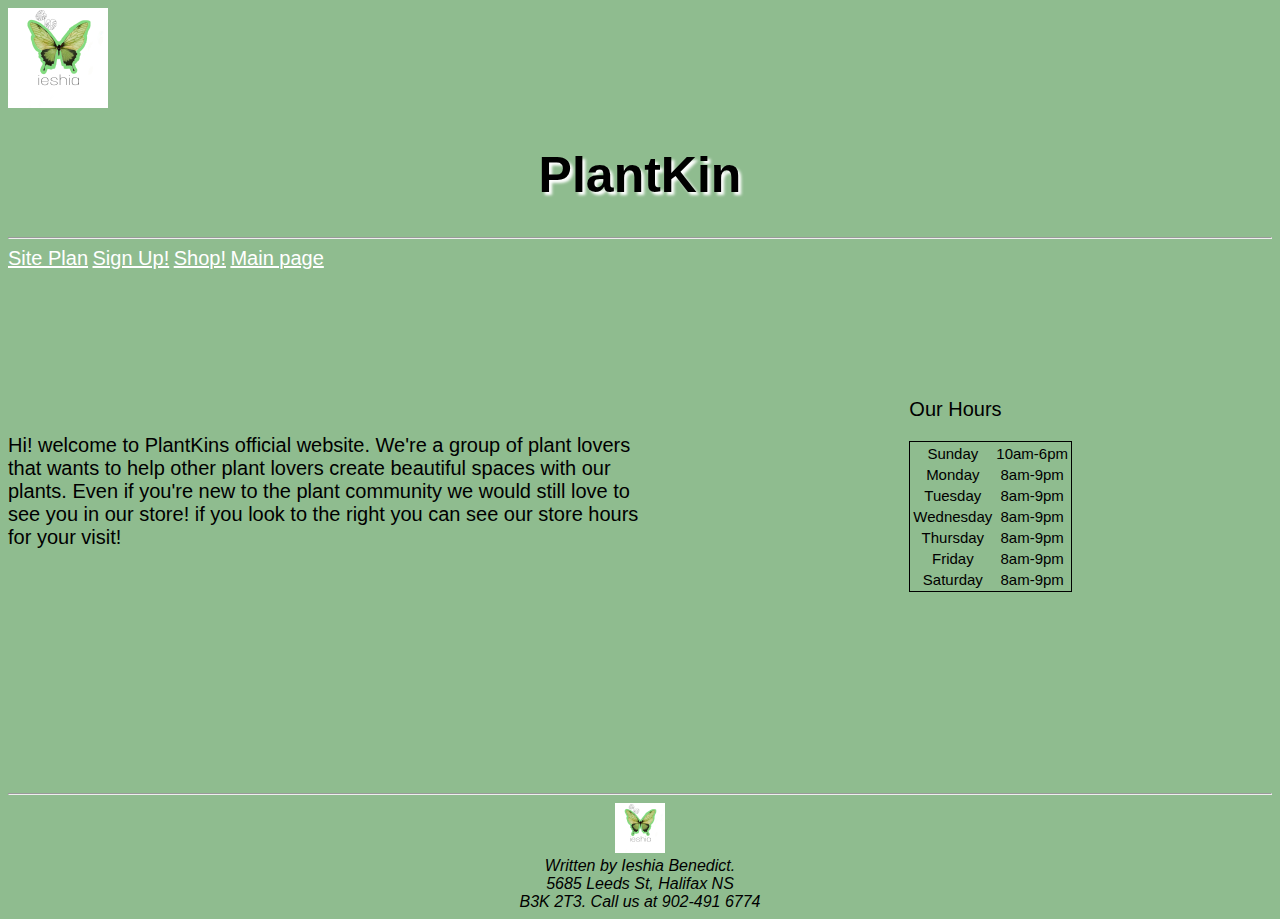
==== index.html @ 0802e7f5 "Update index.html" ====
<!DOCTYPE html>
<html lang="en-CA">

    <head>
    <title> Ieshias PlantKin-Home Page</title>
    <link rel="stylesheet" href="css11/day10stylesheet.css">
    <meta name="viewport" content="width=device-width, initial-scale=1.0">
    </head>

<!-- this is my stylesheet^-->

<body>

    <img src="images11/mylogo.jpg" alt="My Logo" width="100" height="100">
        
    <h1> PlantKin </h1>
        
    <hr>
<!--- This is my header^ -->

<nav>
<a href="siteplan.html">Site Plan</a>
<a href="signup.html">Sign Up!</a>
<a href="Shop.html">Shop!</a>
<a href="index.html">Main page</a>
</nav>

    
    <br>
<br>
<br>


    <header> </header>
    
    
<br>
<br>
<br>
    



<article id="article2" >
<p> Our Hours </p>
<table id="table3">
<tr>
   <td> Sunday </td>
   <td> 10am-6pm</td>
</tr>
<tr>
   <td> Monday </td>
   <td> 8am-9pm</td>
</tr>
<tr>
    <td> Tuesday </td>
    <td> 8am-9pm </td>
</tr>
<tr>
    <td> Wednesday </td>
    <td> 8am-9pm </td>
</tr>
<tr>
    <td> Thursday </td>
    <td> 8am-9pm </td>
</tr>
<tr> 
    <td> Friday </td>
    <td> 8am-9pm </td>
</tr>
<tr> 
    <td> Saturday </td>
    <td> 8am-9pm </td>
</tr>
</table>
</article>

<article id="article1" >
    <br>
    <br>
    <p id="homep" > Hi! welcome to PlantKins official website. We're a group of plant lovers that wants to help other 
        plant lovers create beautiful spaces with our plants. Even if you're new to the plant 
        community we would still love to see you in our store! if you look to the right you can see our store hours for your visit!</p>
    </article>

   <br> 
    
    
<!--- this is my table^ -->

<br>
<br>
<br>
<br>
<br>
<br>
<br>
<br>
<br>
<br>
<br>


<hr>

<article id="footer">
<img src="images11/mylogo.jpg" alt="My Logo" width="50" height="50">
<address>
Written by Ieshia Benedict.<br>
5685 Leeds St, Halifax NS<br>
B3K 2T3. Call us at 902-491 6774<br>
</address>
</article>

<!-- this is my address^ -->

</body>
</html>
---- css11/day10stylesheet.css ----
/* for whole website */

[class*="col-"] {
  width: 100%;
}

@media only screen and (min-width: 500px) {
  /* For tablets: */
  .col-s-1 {width: 8.33%;}
  .col-s-2 {width: 16.66%;}
  .col-s-3 {width: 25%;}
  .col-s-4 {width: 33.33%;}
  .col-s-5 {width: 41.66%;}
  .col-s-6 {width: 50%;}
  .col-s-7 {width: 58.33%;}
  .col-s-8 {width: 66.66%;}
  .col-s-9 {width: 75%;}
  .col-s-10 {width: 83.33%;}
  .col-s-11 {width: 91.66%;}
  .col-s-12 {width: 100%;}
}

@media only screen and (min-width: 750px) {
  /* For desktop: */
  .col-1 {width: 8.33%;}
  .col-2 {width: 16.66%;}
  .col-3 {width: 25%;}
  .col-4 {width: 33.33%;}
  .col-5 {width: 41.66%;}
  .col-6 {width: 50%;}
  .col-7 {width: 58.33%;}
  .col-8 {width: 66.66%;}
  .col-9 {width: 75%;}
  .col-10 {width: 83.33%;}
  .col-11 {width: 91.66%;}
  .col-12 {width: 100%;}
}


* {
   box-sizng: border-box;
}

.row::after {
  content: "";
  clear: both;
  display: table;
}

[class*="col-"] {
  float: left;
  padding: 15px;
  border: 1px solid black;
}

.col-1 {width: 8.33%;}
.col-2 {width: 16.66%;}
.col-3 {width: 25%;}
.col-4 {width: 33.33%;}
.col-5 {width: 41.66%;}
.col-6 {width: 50%;}
.col-7 {width: 58.33%;}
.col-8 {width: 66.66%;}
.col-9 {width: 75%;}
.col-10 {width: 83.33%;}
.col-11 {width: 91.66%;}
.col-12 {width: 100%;}

html {
  font-family: sans-serif;
}

body {
	background-color: darkseagreen;
}

#footer {
	text-align: center;
}

/* unvisited link */
a:link {
  color: white;
}

/* visited link */
a:visited {
  color: black;
}

/* mouse over link */
a:hover {
  color: grey;
}

/* selected link */
a:active {
  color: darkgreen;
}

td {
	font-family: sans-serif;
	font-size: 15px;
}

p {
	color: black;
	font-size: 20px;
	font-family: sans-serif;
}

a { 
color: white;
font-size: 20px;
font-family; sans-serif;
}

h2 {
	font-family: sans-serif;
}

h1 {
	font-size: 50px;
	font-family: sans-serif;
	text-align: center;
	text-shadow: white 3px 3px 3px;
}

tr:hover {background-color: white;}



/* contact us css code */

#map1 {
	display: block;
	float: right;
	margin-right: 200px;
}

#contactusarticle {
	float: left;
}

#footer {
	clear: right;
}

/* review css */

#p2 {
	font-size: 17px;
}

#return, #whyreturn, #fair, #fair2, #plant {
	
font-size: 17px
}

#yes1, #no1, #order {
	font-size: 17px;
	color: black;
}


/* shop page code */

#table25 {
	width: 100%;
	margin: 60px;
	padding: 20px;
	border-spacing: 20px;
}

#link2 {
	font-size: 17px;
	color: black;
}

#review {
	text-align: center;
}

td {
	text-align: center;
}

#products {
    font-size: 17px;
}

/* site plan page code */

#description {
	width: 50%;
}


/* home page css */

#homep {
	width: 50%;
}

#article2 {
	display: block;
	float: right;
	margin-right: 200px;
}

#table3 {
	border: 1px solid black;
}

main {
  width: 200px;
  height: 100px;
  background-color: red;
  position: relative;
  animation-name: example;
  animation-duration: 4s;
}

@keyframes example {
  0%   {background-color:green; left:0px; top:0px;}
  25%  {background-color:black; left:200px; top:0px;}
  50%  {background-color:blue; left:200px; top:200px;}
  75%  {background-color:green; left:0px; top:200px;}
  100% {background-color:red; left:0px; top:0px;}
}
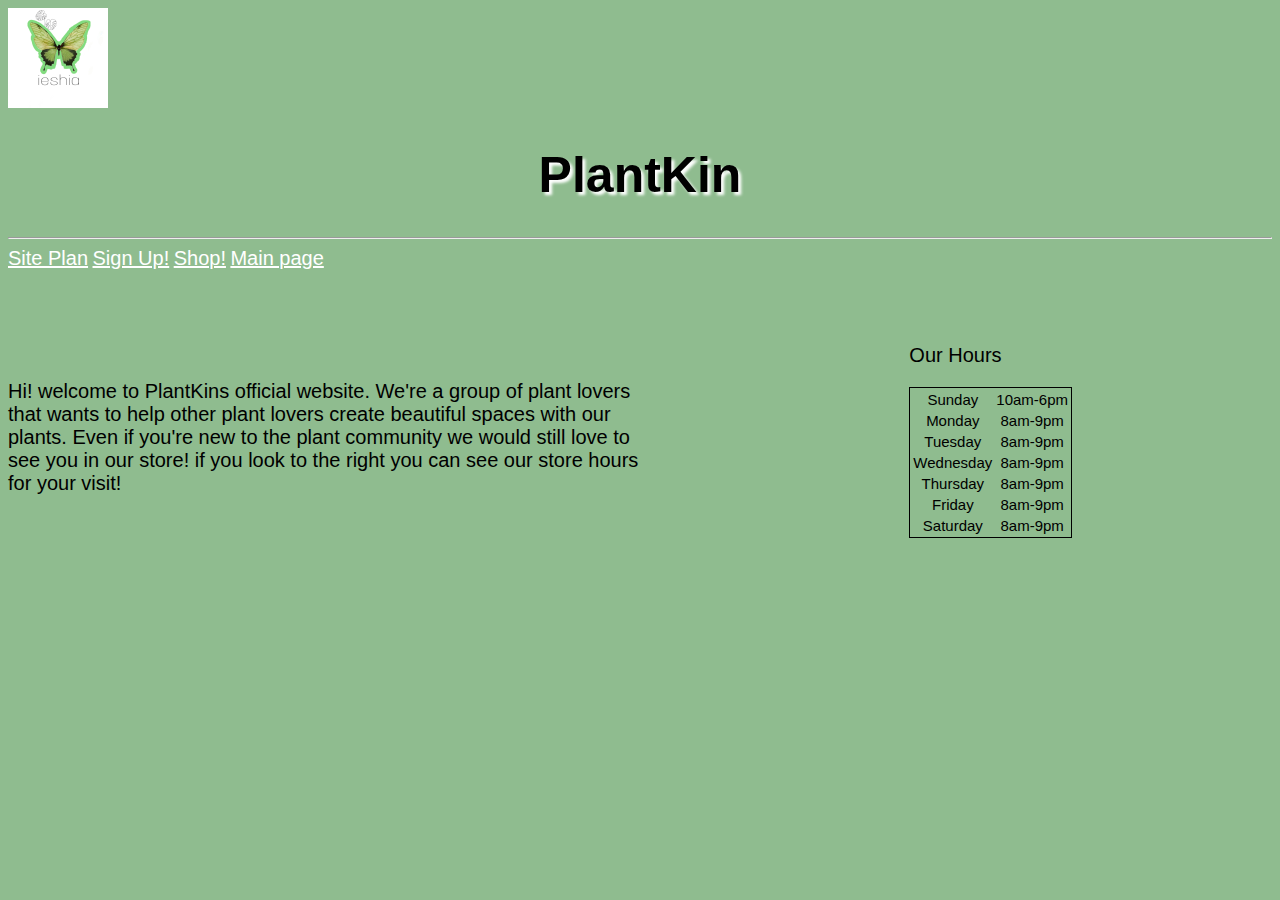
==== commit 4cf2af20: "Update index.html" ====
--- a/index.html
+++ b/index.html
@@ -26,20 +26,9 @@
 </nav>
 
     
-    <br>
-<br>
-<br>
-
-
-    <header> </header>
-    
-    
 <br>
 <br>
 <br>
-    
-
-
 
 <article id="article2" >
 <p> Our Hours </p>
@@ -74,6 +63,8 @@
 </tr>
 </table>
 </article>
+    
+<!--- this is my table^ -->
 
 <article id="article1" >
     <br>
@@ -86,7 +77,7 @@
    <br> 
     
     
-<!--- this is my table^ -->
+<!--- this is my paragrpah^ ---!
 
 <br>
 <br>
--- a/css11/day10stylesheet.css
+++ b/css11/day10stylesheet.css
@@ -212,23 +212,8 @@
 	border: 1px solid black;
 }
 
-main {
-  width: 200px;
-  height: 100px;
-  background-color: red;
-  position: relative;
-  animation-name: example;
-  animation-duration: 4s;
-}
-
-@keyframes example {
-  0%   {background-color:green; left:0px; top:0px;}
-  25%  {background-color:black; left:200px; top:0px;}
-  50%  {background-color:blue; left:200px; top:200px;}
-  75%  {background-color:green; left:0px; top:200px;}
-  100% {background-color:red; left:0px; top:0px;}
-}
-
-
-
-
+
+
+
+
+
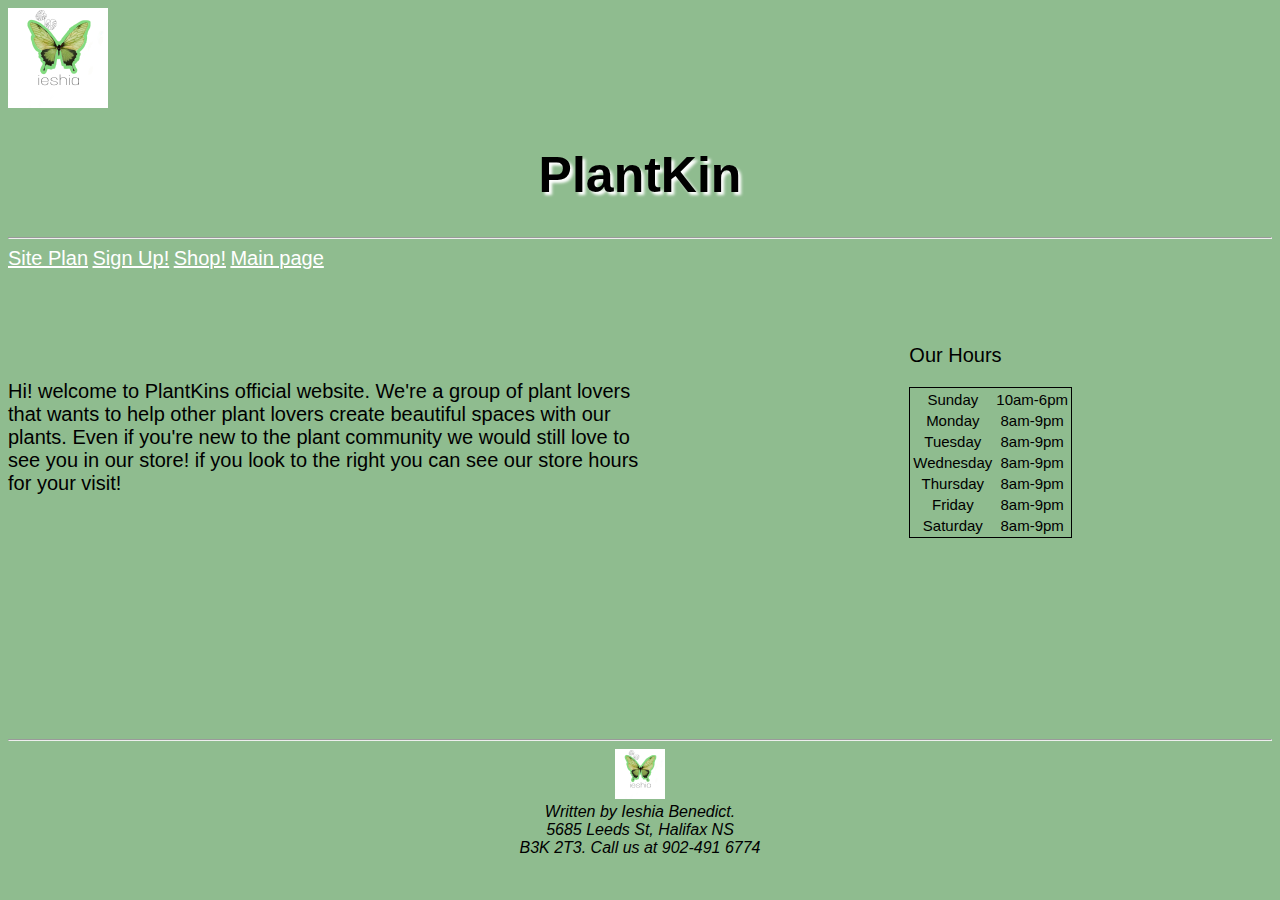
==== commit 19091d5f: "Update index.html" ====
--- a/index.html
+++ b/index.html
@@ -77,7 +77,7 @@
    <br> 
     
     
-<!--- this is my paragrpah^ ---!
+
 
 <br>
 <br>
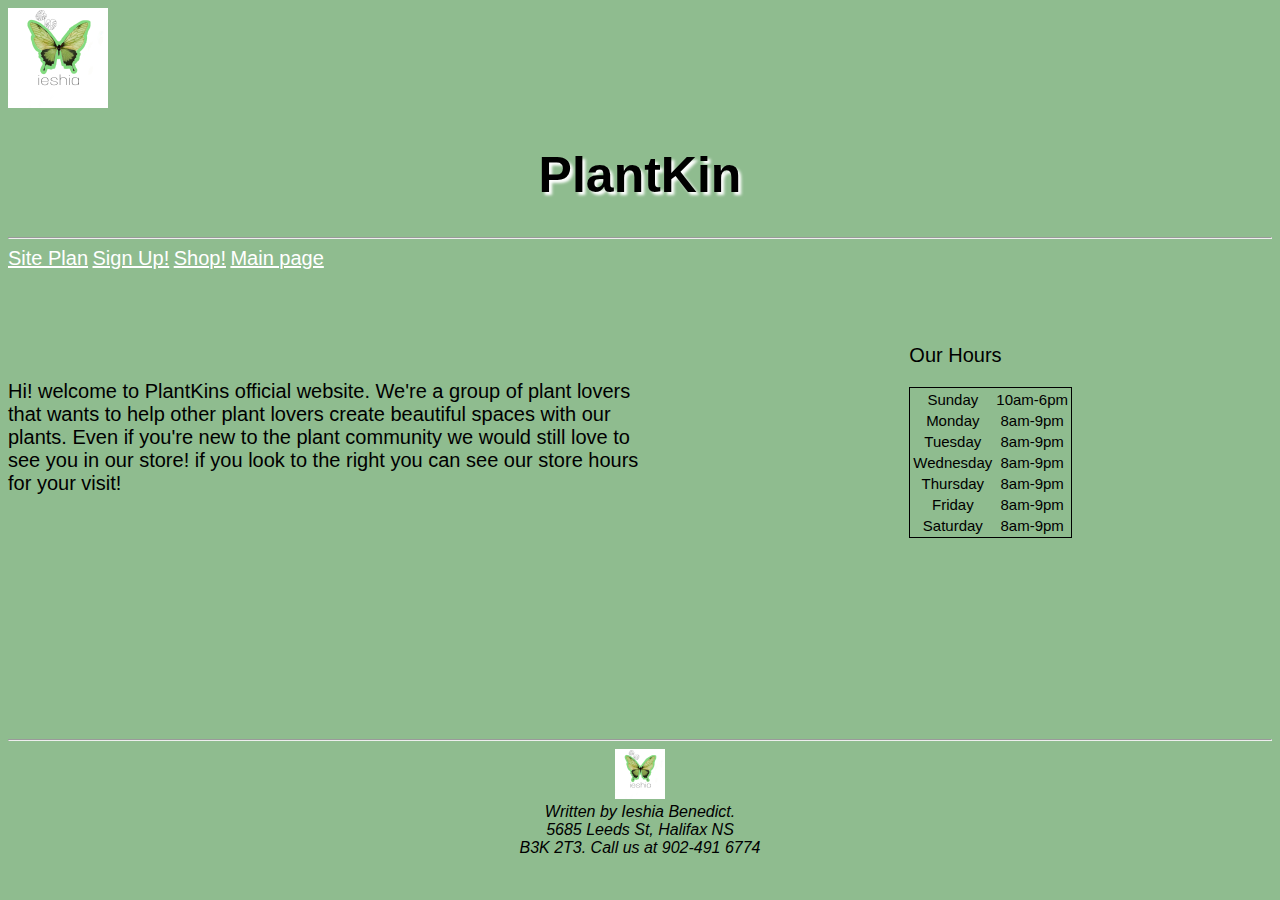
==== commit 73eb0168: "Update index.html" ====
--- a/index.html
+++ b/index.html
@@ -9,15 +9,19 @@
 
 <!-- this is my stylesheet^-->
 
-<body>
+<header>
 
     <img src="images11/mylogo.jpg" alt="My Logo" width="100" height="100">
         
     <h1> PlantKin </h1>
         
+    </header>  
+    
     <hr>
 <!--- This is my header^ -->
 
+  <body>  
+    
 <nav>
 <a href="siteplan.html">Site Plan</a>
 <a href="signup.html">Sign Up!</a>
@@ -25,7 +29,9 @@
 <a href="index.html">Main page</a>
 </nav>
 
-    
+      <aside> </aside> 
+      
+      
 <br>
 <br>
 <br>
--- a/css11/day10stylesheet.css
+++ b/css11/day10stylesheet.css
@@ -126,6 +126,8 @@
 	text-shadow: white 3px 3px 3px;
 }
 
+/* the text shadow is the second thing we didn't learn */
+
 tr:hover {background-color: white;}
 
 
@@ -142,7 +144,7 @@
 	float: left;
 }
 
-#footer {
+#hline {
 	clear: right;
 }
 
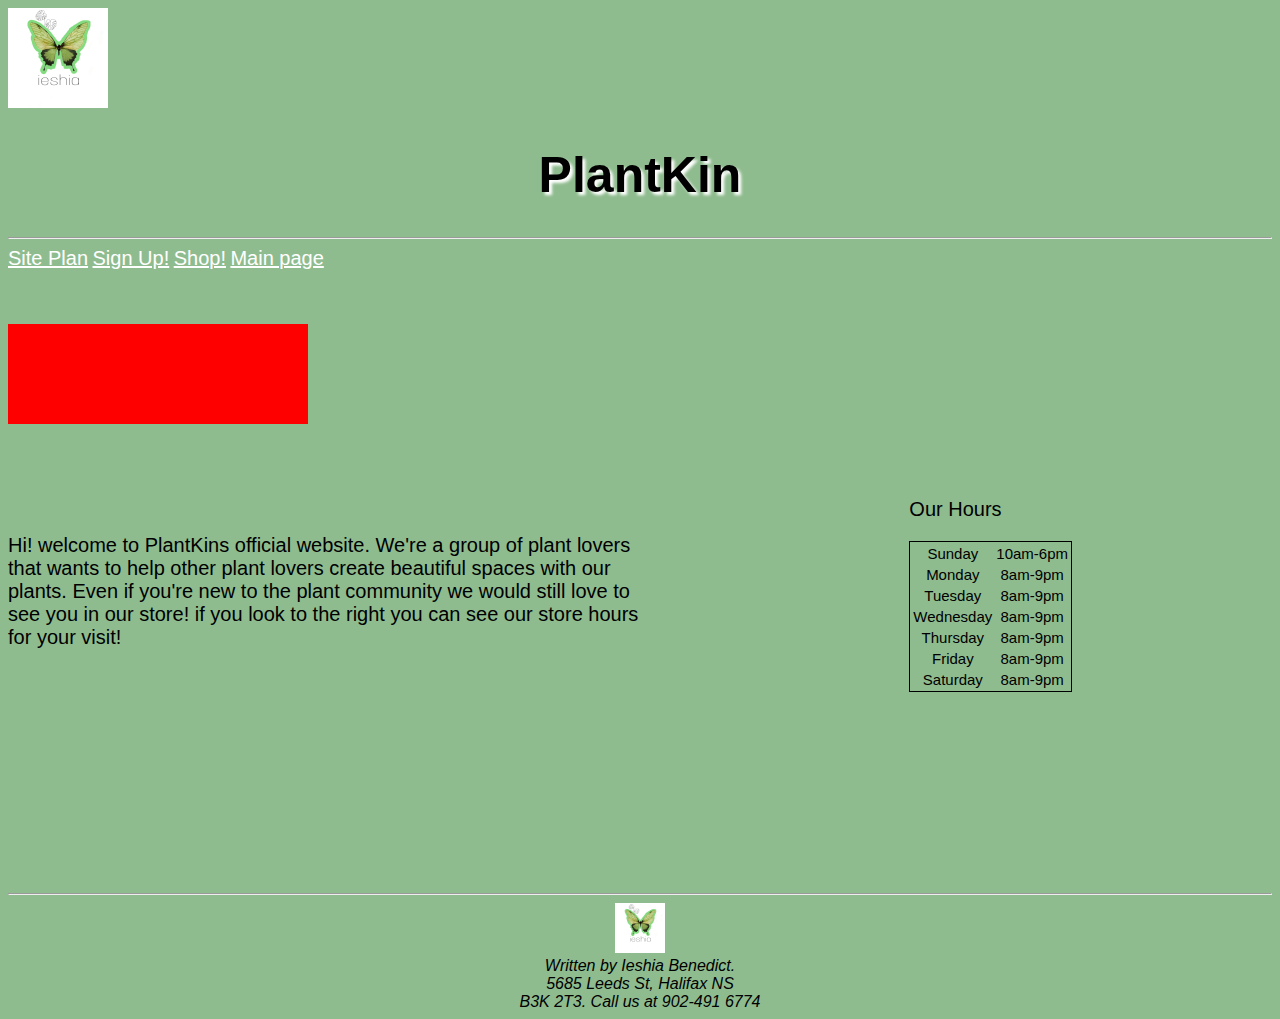
==== commit 4f4bce8f: "Update index.html" ====
--- a/index.html
+++ b/index.html
@@ -29,6 +29,10 @@
 <a href="index.html">Main page</a>
 </nav>
 
+ <br>
+ <br>
+ <br>
+      
       <aside> </aside> 
       
       
--- a/css11/day10stylesheet.css
+++ b/css11/day10stylesheet.css
@@ -214,8 +214,21 @@
 	border: 1px solid black;
 }
 
-
-
-
-
-
+aside {
+  width: 300px;
+  height: 100px;
+  background-color: red;
+  animation-name: example;
+  animation-duration: 4s;
+}
+
+@keyframes example {
+  from {background-color: red;}
+  to {background-color: yellow;}
+}
+
+
+
+
+
+
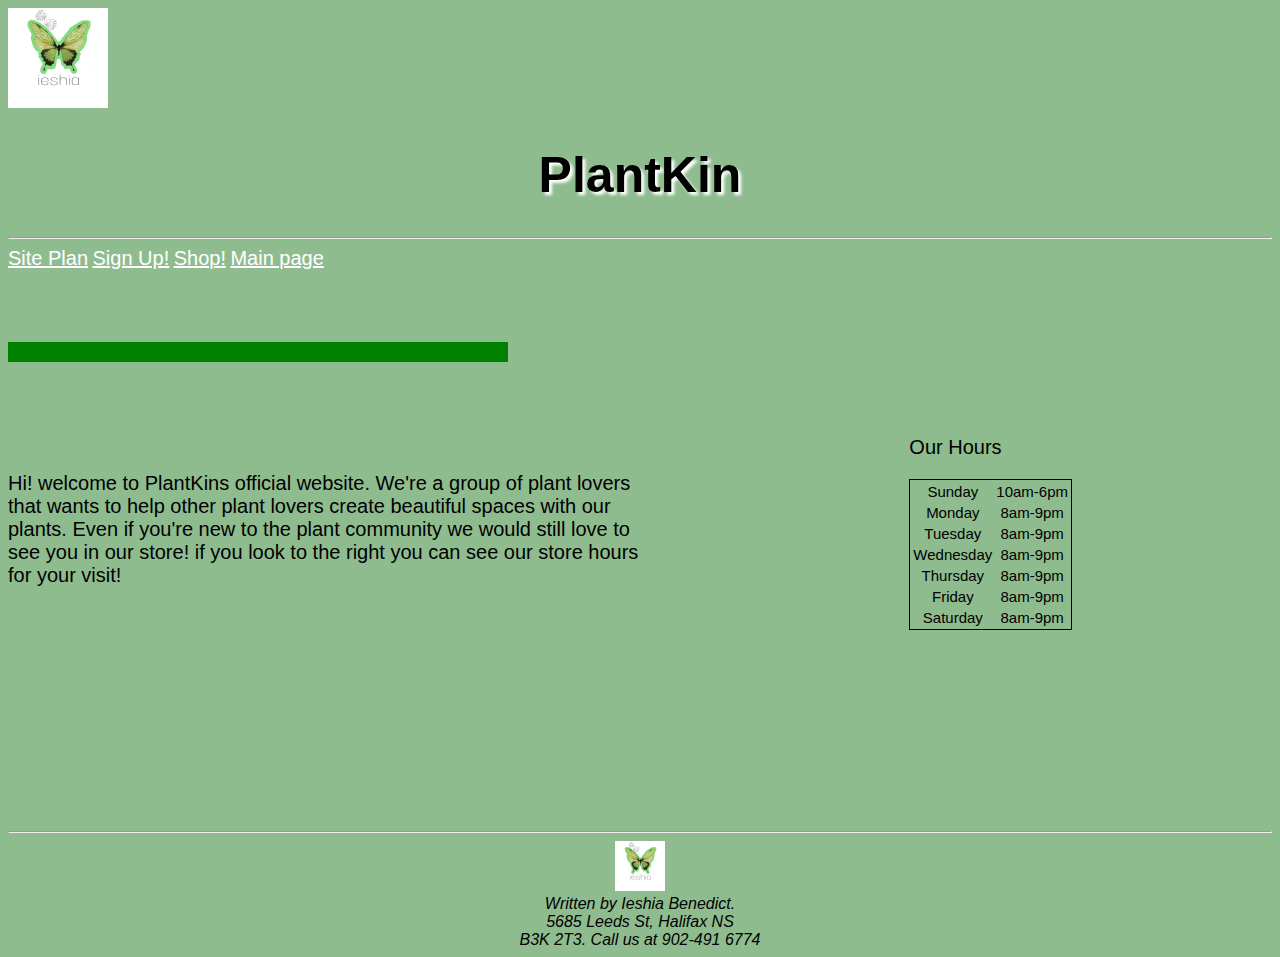
==== commit b0e0da13: "Update index.html" ====
--- a/index.html
+++ b/index.html
@@ -32,8 +32,13 @@
  <br>
  <br>
  <br>
+ <br>
+      
+      
       
       <aside> </aside> 
+      
+    
       
       
 <br>
--- a/css11/day10stylesheet.css
+++ b/css11/day10stylesheet.css
@@ -215,20 +215,20 @@
 }
 
 aside {
-  width: 300px;
-  height: 100px;
-  background-color: red;
+  width: 500px;
+  height: 20px;
+  background-color: green;
   animation-name: example;
   animation-duration: 4s;
 }
 
 @keyframes example {
-  from {background-color: red;}
-  to {background-color: yellow;}
-}
-
-
-
-
-
-
+  from {background-color: green;}
+  to {background-color: black;}
+}
+
+
+
+
+
+
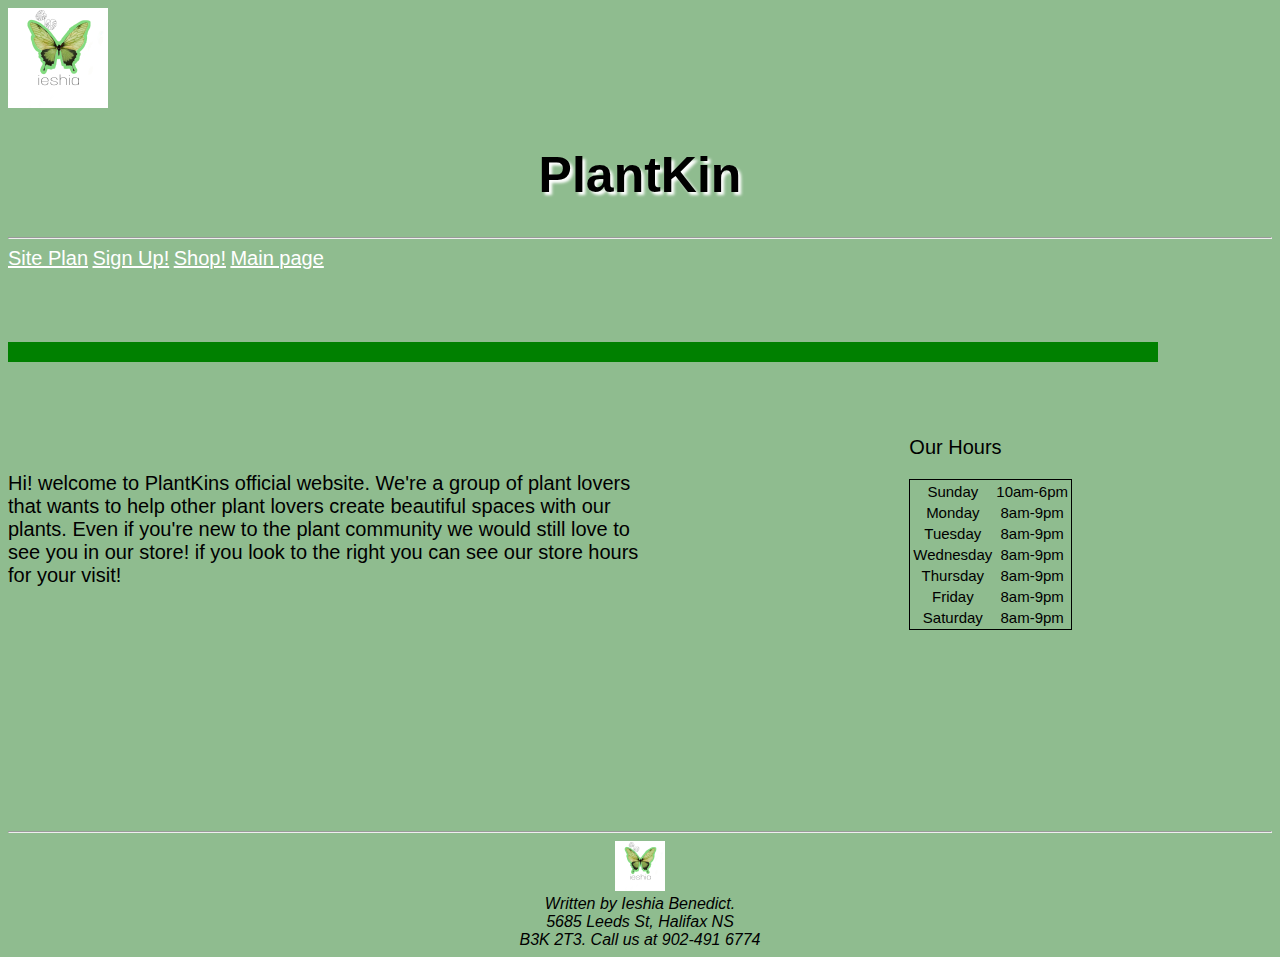
==== commit 39c9cbd1: "Update index.html" ====
--- a/index.html
+++ b/index.html
@@ -26,7 +26,7 @@
 <a href="siteplan.html">Site Plan</a>
 <a href="signup.html">Sign Up!</a>
 <a href="Shop.html">Shop!</a>
-<a href="index.html">Main page</a>
+<a href="mainpage.html">Main page</a>
 </nav>
 
  <br>
--- a/css11/day10stylesheet.css
+++ b/css11/day10stylesheet.css
@@ -215,7 +215,7 @@
 }
 
 aside {
-  width: 500px;
+  width: 1150px;
   height: 20px;
   background-color: green;
   animation-name: example;
